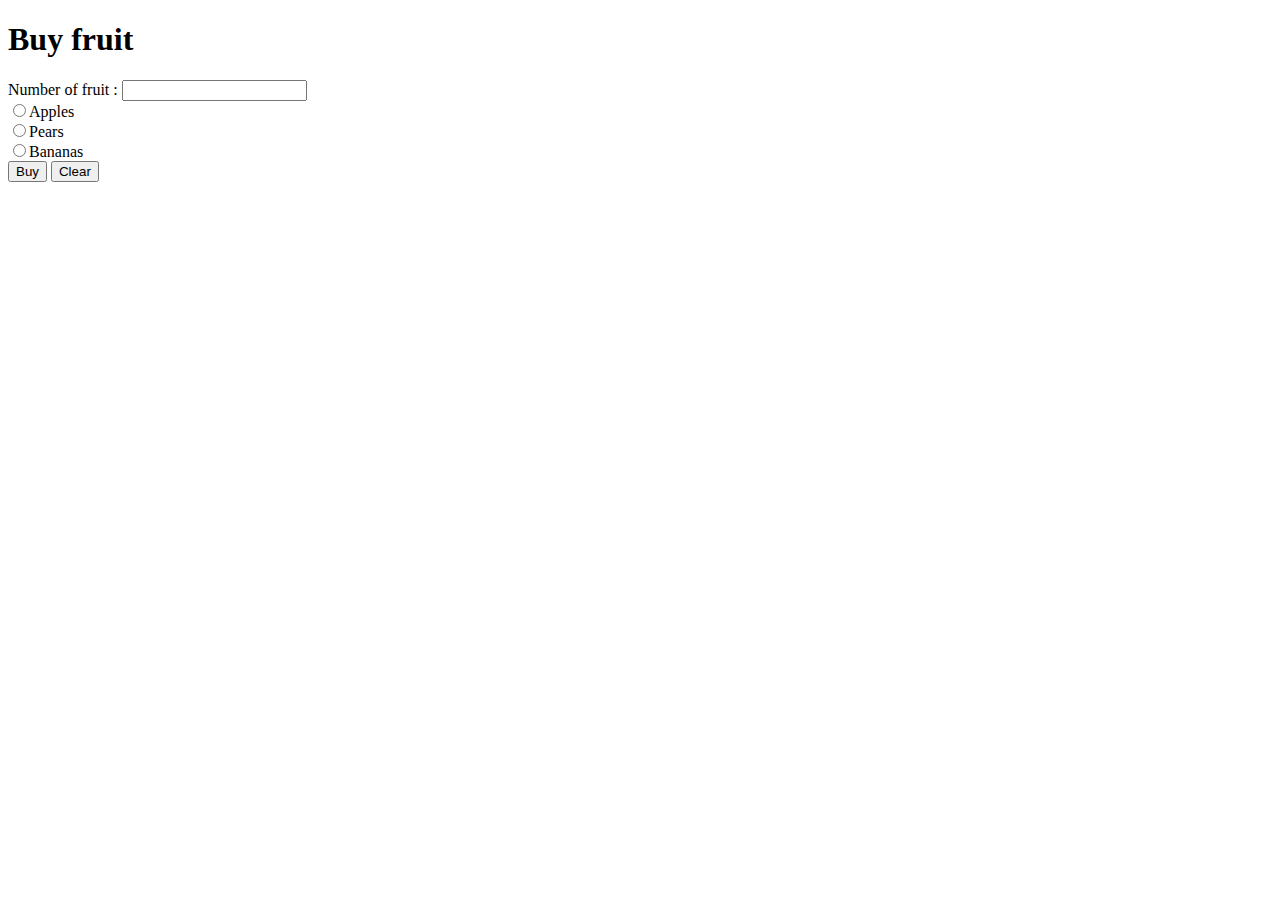
==== index.html @ 8928bafa "initial commit" ====
<!DOCTYPE html>
<html>
    <head>
        <meta charset="utf-8">
        <title></title>
    </head>
    <body>
        <div class="fruits">
            <h1>Buy fruit</h1>
            Number of fruit : <input type="number" name="" value="" class="fruitQty">

            <div class="languages">
                <div class="">
                    <input type="radio" name="fruit" value="Apples" class="fruit">Apples
                </div>
                <div class="">
                    <input type="radio" name="fruit" value="Pears" class="fruit">Pears
                </div>
                <div class="">
                    <input type="radio" name="fruit" value="Bananas" class="fruit">Bananas
                </div>
            </div>

            <div class="buttons">
                <input type="button" name="" value="Buy">
                <input type="button" name="" value="Clear">
            </div>

            <div class="message">
            </div>
        </div>
    </body>
    <script src="fruit.js" charset="utf-8"></script>
</html>
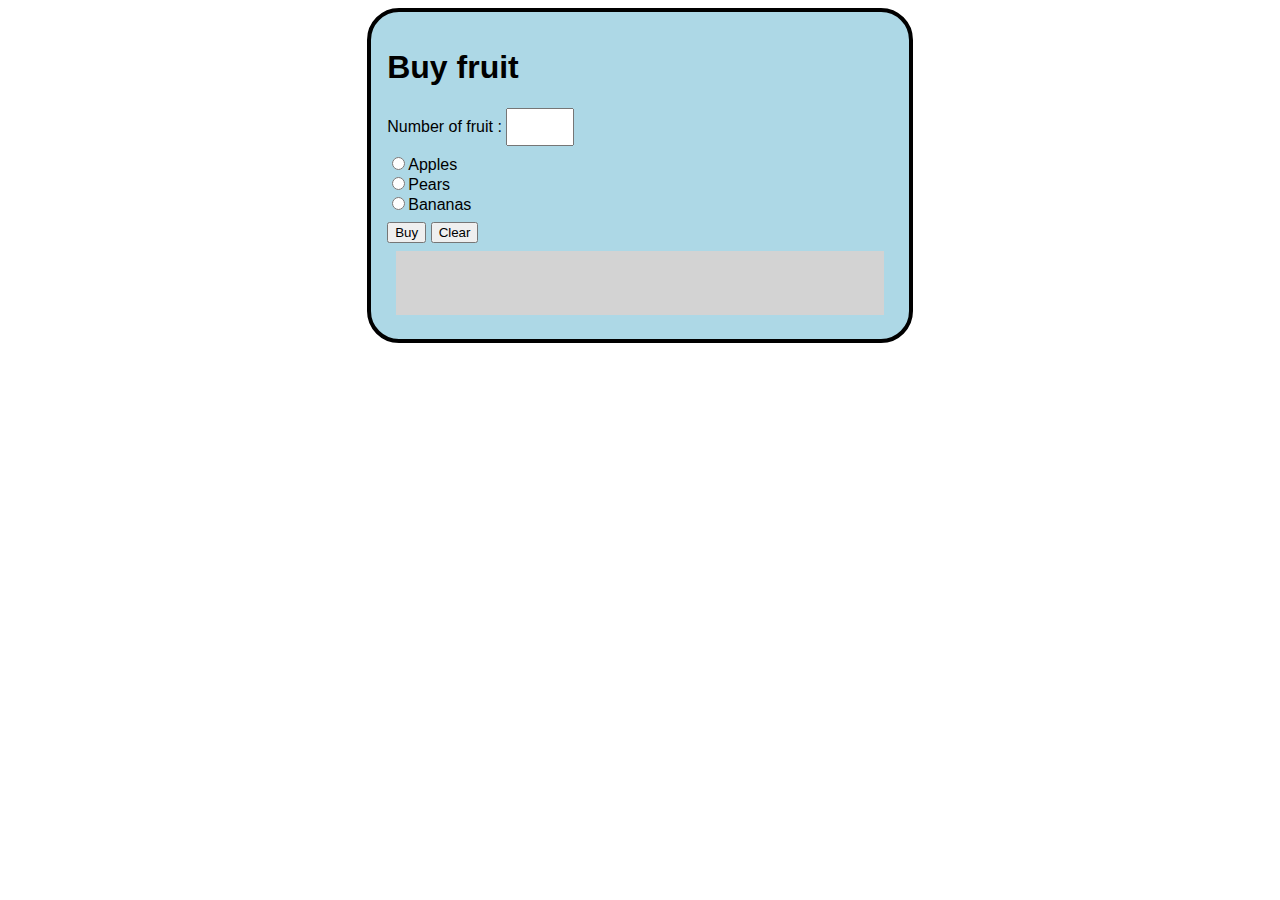
==== commit 21cb888b: "Intro to using TDD with DOM elements & events" ====
--- a/index.html
+++ b/index.html
@@ -3,6 +3,7 @@
     <head>
         <meta charset="utf-8">
         <title></title>
+        <link rel="stylesheet" href="fruits.css">
     </head>
     <body>
         <div class="fruits">
@@ -11,24 +12,24 @@
 
             <div class="languages">
                 <div class="">
-                    <input type="radio" name="fruit" value="Apples" class="fruit">Apples
+                    <input type="radio" name="fruit" value="apples" class="fruit">Apples
                 </div>
                 <div class="">
-                    <input type="radio" name="fruit" value="Pears" class="fruit">Pears
+                    <input type="radio" name="fruit" value="pears" class="fruit">Pears
                 </div>
                 <div class="">
-                    <input type="radio" name="fruit" value="Bananas" class="fruit">Bananas
+                    <input type="radio" name="fruit" value="bananas" class="fruit">Bananas
                 </div>
             </div>
 
             <div class="buttons">
-                <input type="button" name="" value="Buy">
-                <input type="button" name="" value="Clear">
+                <input type="button" name="" value="Buy" class="buyButton">
+                <input type="button" name="" value="Clear" class="clearButton">
             </div>
 
             <div class="message">
             </div>
         </div>
     </body>
-    <script src="fruit.js" charset="utf-8"></script>
+    <script src="fruits.js" charset="utf-8"></script>
 </html>
--- a/fruits.css
+++ b/fruits.css
@@ -0,0 +1,35 @@
+
+.buttons {
+    margin-top: 0.5em;
+}
+
+.fruits {
+    width: 40%;
+    margin: auto;
+    background-color: lightblue;
+    padding : 1em;
+    font-family: arial;
+    border : 0.25em solid black;
+    border-radius: 2em;
+}
+
+.fruits > .message {
+    padding: 1em;
+    margin: auto;
+    margin-top: 0.5em;
+    margin-bottom: 0.5em;
+    height: 2em;
+    width: 90%;
+    background-color: lightgrey;
+}
+
+.fruitQty {
+    padding : 0.5em;
+    font-weight: bold;
+    font-size: 1em;
+    width: 3em;
+}
+
+.languages {
+    margin-top : 0.5em;
+}
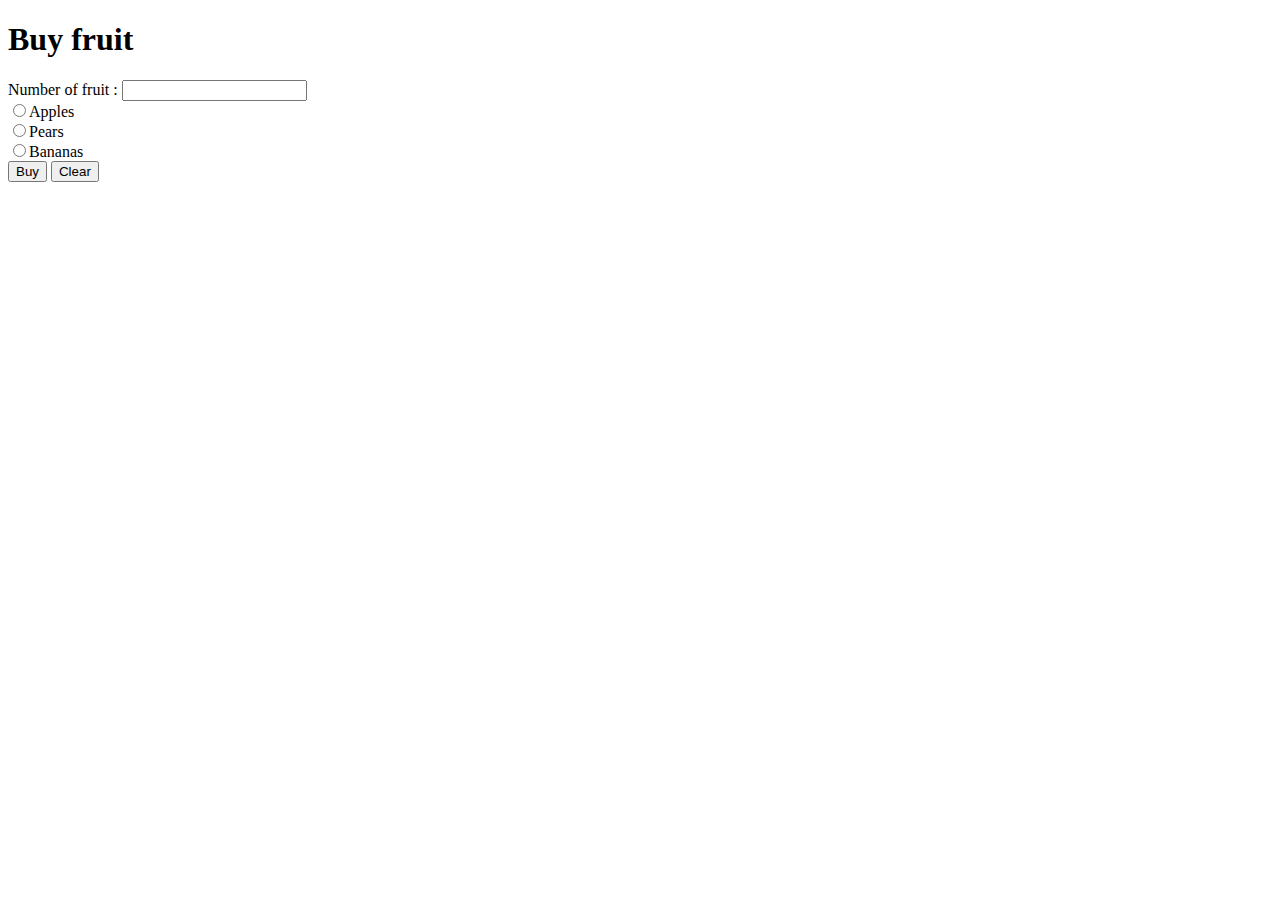
==== commit 3af5b943: "clean things up after dry run" ====
--- a/index.html
+++ b/index.html
@@ -3,7 +3,6 @@
     <head>
         <meta charset="utf-8">
         <title></title>
-        <link rel="stylesheet" href="fruits.css">
     </head>
     <body>
         <div class="fruits">
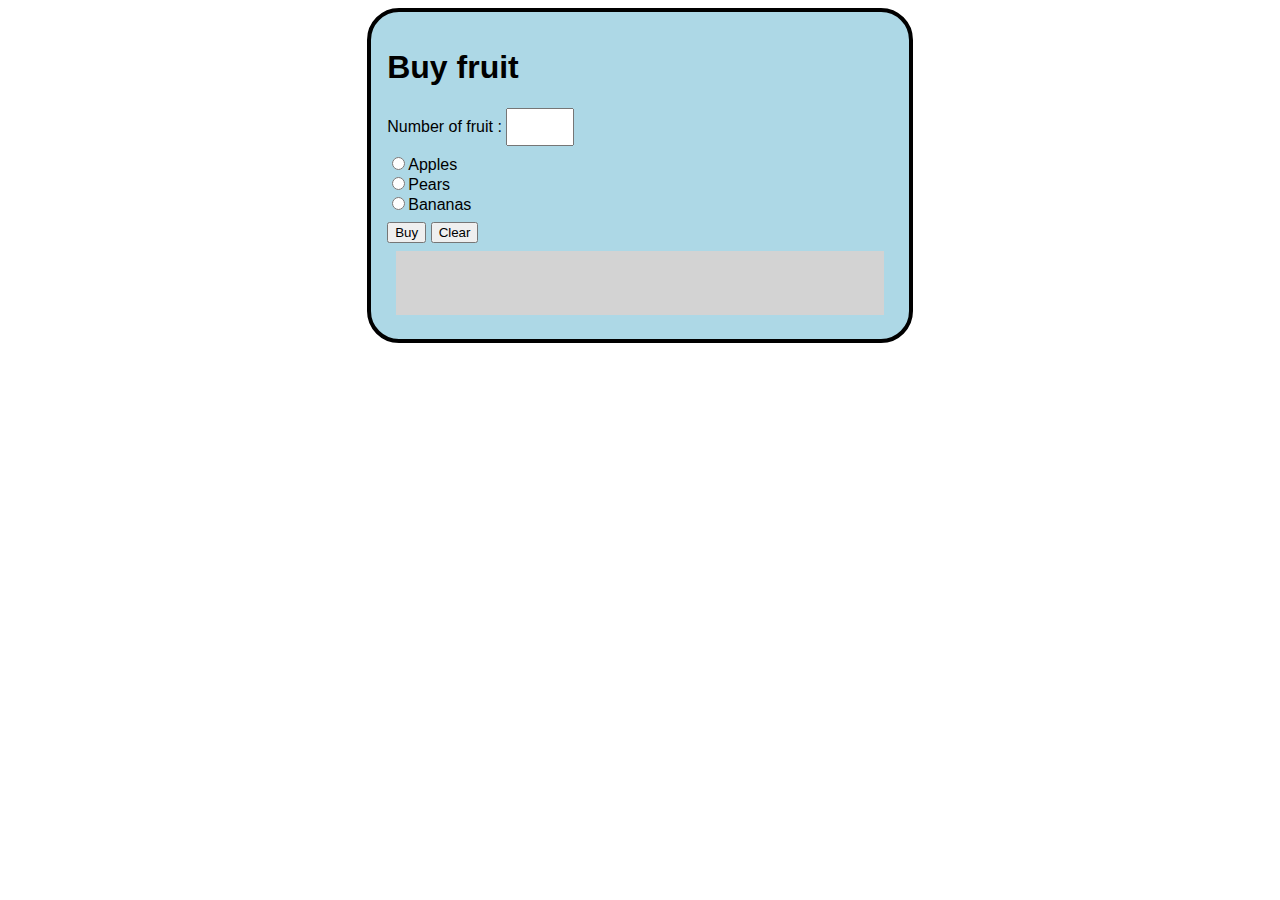
==== commit 601bfdd3: "prepare for screencast" ====
--- a/index.html
+++ b/index.html
@@ -3,6 +3,7 @@
     <head>
         <meta charset="utf-8">
         <title></title>
+        <link rel="stylesheet" href="fruits.css">
     </head>
     <body>
         <div class="fruits">
@@ -30,5 +31,6 @@
             </div>
         </div>
     </body>
-    <script src="fruits.js" charset="utf-8"></script>
+    <script src="fruitshop.logic.js" charset="utf-8"></script>
+    <script src="fruitshop.dom.js" charset="utf-8"></script>
 </html>
--- a/fruits.css
+++ b/fruits.css
@@ -0,0 +1,35 @@
+
+.buttons {
+    margin-top: 0.5em;
+}
+
+.fruits {
+    width: 40%;
+    margin: auto;
+    background-color: lightblue;
+    padding : 1em;
+    font-family: arial;
+    border : 0.25em solid black;
+    border-radius: 2em;
+}
+
+.fruits > .message {
+    padding: 1em;
+    margin: auto;
+    margin-top: 0.5em;
+    margin-bottom: 0.5em;
+    height: 2em;
+    width: 90%;
+    background-color: lightgrey;
+}
+
+.fruitQty {
+    padding : 0.5em;
+    font-weight: bold;
+    font-size: 1em;
+    width: 3em;
+}
+
+.languages {
+    margin-top : 0.5em;
+}
